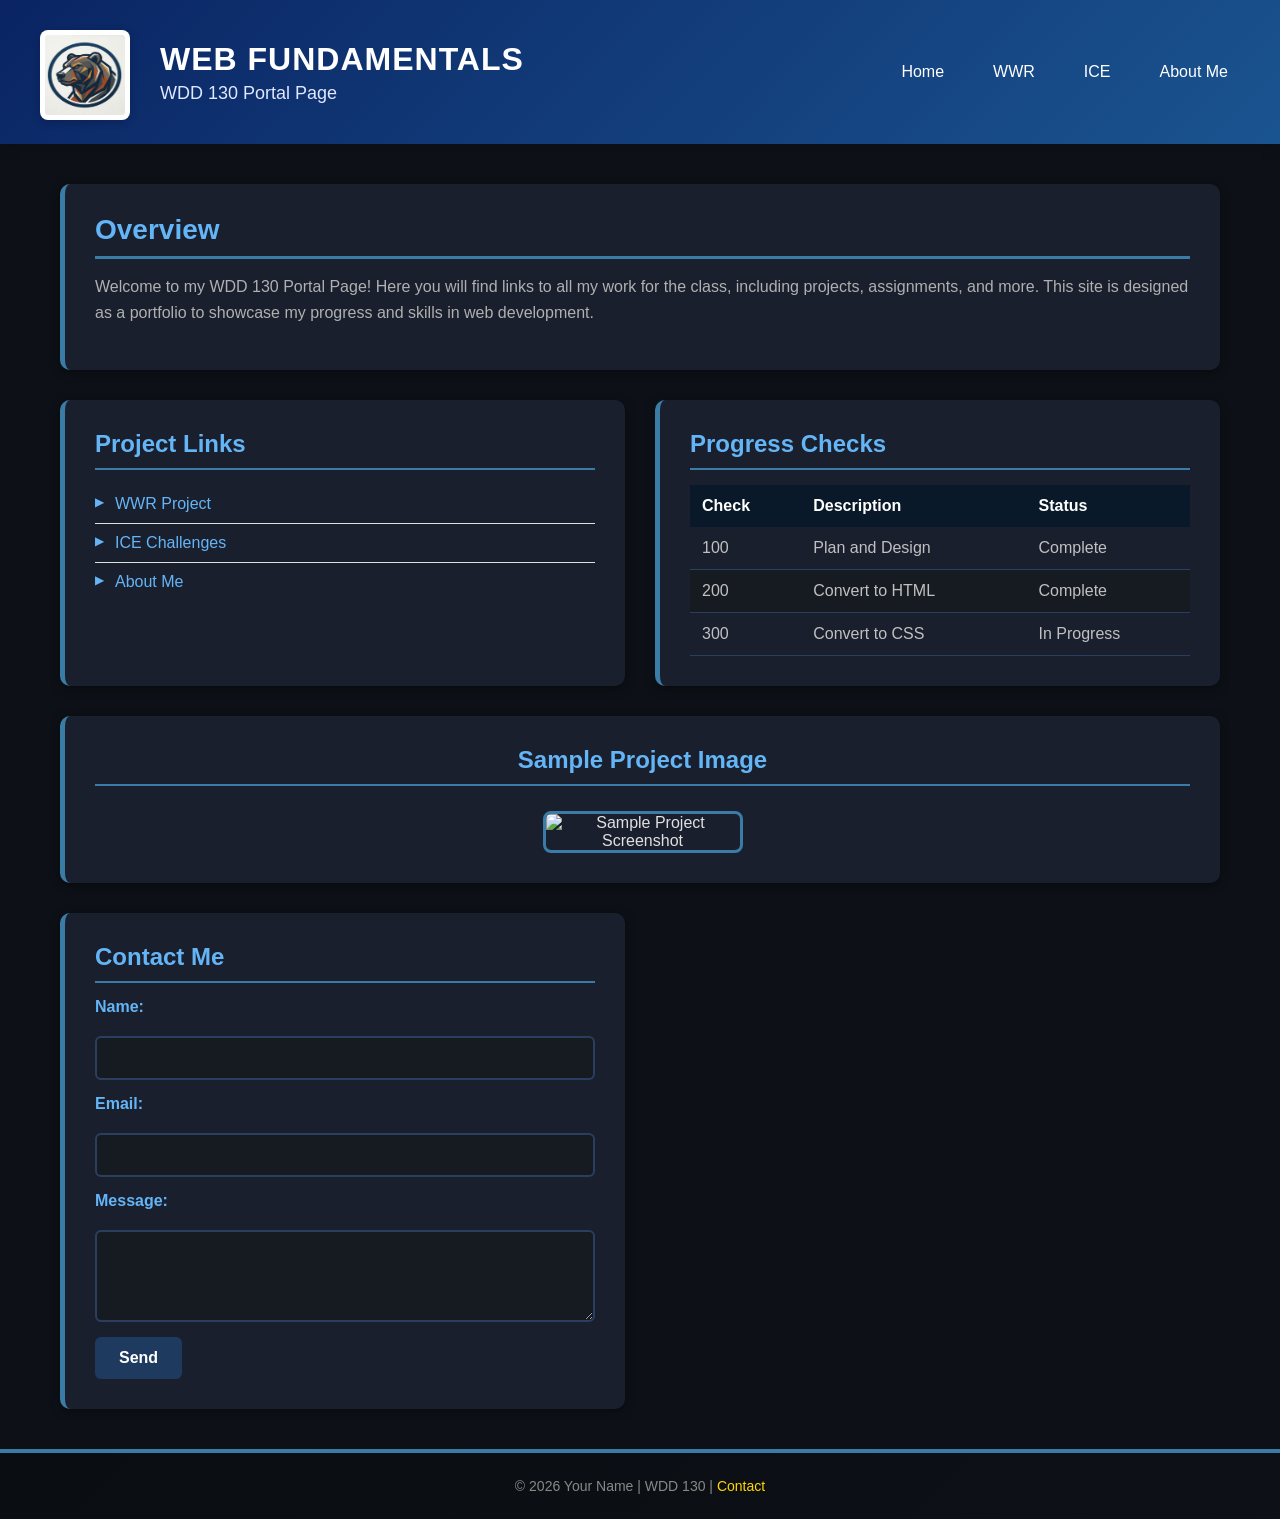
==== index.html @ b295d885 "new" ====
<!DOCTYPE html>
<html lang="en">
<head>
    <meta charset="UTF-8">
    <meta name="viewport" content="width=device-width, initial-scale=1.0">
    <title>WDD 130 Portal Page</title>
    <link rel="stylesheet" href="styles/style.css">
</head>
<body>
    <header>
        <a href="index.html" id="logo_link">
            <img class="logo" src="images/Bear.png" alt="Project website Logo">
        </a>
        <div class="site-title">
            <h1>WEB FUNDAMENTALS</h1>
            <h2>WDD 130 Portal Page</h2>
        </div>
        <nav>
            <ul>
                <li><a href="index.html">Home</a></li>
                <li><a href="wwr/index.html">WWR</a></li>
                <li><a href="ice.html">ICE</a></li>
                <li><a href="about.html">About Me</a></li>
            </ul>
        </nav>
    </header>
    <main>
        <section class="overview">
            <h2>Overview</h2>
            <p>Welcome to my WDD 130 Portal Page! Here you will find links to all my work for the class, including projects, assignments, and more. This site is designed as a portfolio to showcase my progress and skills in web development.</p>
        </section>
        <section class="project-list">
            <h3>Project Links</h3>
            <ul>
                <li><a href="wwr/index.html">WWR Project</a></li>
                <li><a href="ice.html">ICE Challenges</a></li>
                <li><a href="about.html">About Me</a></li>
            </ul>
        </section>
        <section class="sample-table">
            <h3>Progress Checks</h3>
            <table>
                <thead>
                    <tr>
                        <th>Check</th>
                        <th>Description</th>
                        <th>Status</th>
                    </tr>
                </thead>
                <tbody>
                    <tr>
                        <td>100</td>
                        <td>Plan and Design</td>
                        <td>Complete</td>
                    </tr>
                    <tr>
                        <td>200</td>
                        <td>Convert to HTML</td>
                        <td>Complete</td>
                    </tr>
                    <tr>
                        <td>300</td>
                        <td>Convert to CSS</td>
                        <td>In Progress</td>
                    </tr>
                </tbody>
            </table>
        </section>
        <section class="sample-image">
            <h3>Sample Project Image</h3>
            <img src="images/img.png" alt="Sample Project Screenshot" style="max-width:200px;">
        </section>
        <section class="contact-form">
            <h3>Contact Me</h3>
            <form action="#" method="post">
                <label for="name">Name:</label>
                <input type="text" id="name" name="name" required>
                <label for="email">Email:</label>
                <input type="email" id="email" name="email" required>
                <label for="message">Message:</label>
                <textarea id="message" name="message" rows="4" required></textarea>
                <button type="submit">Send</button>
            </form>
        </section>
    </main>
    <footer>
        <p>&copy; 2026 Your Name | WDD 130 | <a href="mailto:your.email@example.com">Contact</a></p>
    </footer>
</body>
</html>
---- styles/style.css ----
@import url('https://fonts.googleapis.com/css2?family=Anta&family=Carter+One&display=swap');
* {
    margin: 0;
    padding: 0;
    box-sizing: border-box;
}
body {
    font-family: 'Segoe UI', Tahoma, Geneva, Verdana, sans-serif;
    background-color: #0d1117;
    color: #e0e0e0;
    display: flex;
    flex-direction: column;
    min-height: 100vh;
}
header {
    background: linear-gradient(135deg, #0a2463 0%, #1a5490 100%);
    color: white;
    padding: 20px 40px;
    display: grid;
    grid-template-columns: 100px 1fr auto;
    gap: 20px;
    align-items: center;
    box-shadow: 0 4px 12px rgba(0, 0, 0, 0.15);
}

.logo {
    width: 90px;
    height: 90px;
    border-radius: 8px;
    background: white;
    padding: 5px;
    box-shadow: 0 2px 8px rgba(0, 0, 0, 0.2);
}

#logo_link {
    text-decoration: none;
}

.site-title h1 {
    font-size: 32px;
    font-weight: 700;
    margin-bottom: 5px;
    letter-spacing: 1px;
}

.site-title h2 {
    font-size: 18px;
    font-weight: 300;
    color: #e0e7ff;
}

nav ul {
    list-style: none;
    display: flex;
    gap: 25px;
}

nav a {
    color: white;
    text-decoration: none;
    font-size: 16px;
    font-weight: 500;
    padding: 8px 12px;
    border-radius: 4px;
    transition: all 0.3s ease;
}
nav a:hover {
    background-color: rgba(255, 255, 255, 0.15);
    color: #ffd700;
}
main {
    flex: 1;
    max-width: 1200px;
    width: 100%;
    margin: 0 auto;
    padding: 40px 20px;
    display: grid;
    grid-template-columns: 1fr 1fr;
    gap: 30px;
}

main section {
    background: #1a1f2e;
    padding: 30px;
    border-radius: 10px;
    box-shadow: 0 2px 10px rgba(0, 0, 0, 0.5);
    border-left: 5px solid #3a7ca5;
    transition: transform 0.3s ease, box-shadow 0.3s ease;
}

main section:hover {
    transform: translateY(-5px);
    box-shadow: 0 6px 20px rgba(58, 124, 165, 0.3);
}

main h2 {
    color: #64b5f6;
    font-size: 28px;
    margin-bottom: 15px;
    border-bottom: 3px solid #3a7ca5;
    padding-bottom: 10px;
}

main h3 {
    color: #64b5f6;
    font-size: 24px;
    margin-bottom: 15px;
    border-bottom: 2px solid #3a7ca5;
    padding-bottom: 10px;
}

main p {
    color: #b0b0b0;
    line-height: 1.6;
    margin-bottom: 15px;
}
main ul {
    list-style: none;
    padding-left: 0;
}
main ul li {
    padding: 10px 0;
    padding-left: 20px;
    position: relative;
    border-bottom: 1px solid #e0e0e0;
}
#ice-list {
    list-style: none;
    padding: 0;
    margin: 0;
    color: #e0e0e0;
}

#ice-list li {
    margin: 10px 0;
}

#ice-list li a {
    display: inline-block;
    padding: 10px 16px;
    background-color: #1e3a5f;
    color: white;
    border-radius: 6px;
    text-decoration: none;
    border: 2px solid #3a7ca5;
    transition: all 0.25s ease;
}

#ice-list li a:hover {
    background-color: #3a7ca5;
    transform: translateY(-2px);
    box-shadow: 0 4px 12px rgba(58,124,165,0.35);
}
/* descriptions for ICE items */
#ice-list li { display: flex; flex-direction: column; gap: 8px; }
.ice-desc { margin: 0; color: #b0b0b0; font-size: 0.95rem; max-width: 680px; line-height: 1.4; }
#ice-list details summary { cursor: pointer; list-style: none; }
#ice-list details summary::-webkit-details-marker { display: none; }
main ul li:last-child {
    border-bottom: none;
}
main ul li:before {
    content: "▶";
    position: absolute;
    left: 0;
    color: #64b5f6;
    font-size: 12px;
}
main a {
    color: #64b5f6;
    text-decoration: none;
    font-weight: 500;
    transition: color 0.3s ease;
}
main a:hover {
    color: #90caf9;
    text-decoration: underline;
}
table {
    width: 100%;
    border-collapse: collapse;
    margin-top: 10px;
}

thead {
    background-color: #0a1929;
    color: white;
}

th {
    padding: 12px;
    text-align: left;
    font-weight: 600;
}

td {
    padding: 12px;
    border-bottom: 1px solid #2a3f5f;
    color: #c0c0c0;
}

tbody tr:nth-child(even) {
    background-color: #161b22;
}

tbody tr:hover {
    background-color: #1a2a3a;
}
form {
    display: flex;
    flex-direction: column;
    gap: 15px;
    margin-top: 15px;
}
label {
    color: #64b5f6;
    font-weight: 600;
    margin-bottom: 5px;
}
input[type="text"],
input[type="email"],
textarea {
    padding: 12px;
    border: 2px solid #2a3f5f;
    border-radius: 6px;
    font-family: inherit;
    font-size: 14px;
    transition: border-color 0.3s ease;
    background-color: #161b22;
    color: #e0e0e0;
}

input[type="text"]:focus,
input[type="email"]:focus,
textarea:focus {
    outline: none;
    border-color: #64b5f6;
    box-shadow: 0 0 0 3px rgba(100, 181, 246, 0.2);
}

button {
    padding: 12px 24px;
    background-color: #1e3a5f;
    color: white;
    border: none;
    border-radius: 6px;
    font-size: 16px;
    font-weight: 600;
    cursor: pointer;
    transition: all 0.3s ease;
    align-self: flex-start;
}

button:hover {
    background-color: #3a7ca5;
    box-shadow: 0 4px 12px rgba(58, 124, 165, 0.4);
    transform: translateY(-2px);
}

button:active {
    transform: translateY(0);
}
img {
    max-width: 100%;
    height: auto;
    border-radius: 8px;
    margin-top: 10px;
}

.sample-image {
    grid-column: 1 / -1;
    text-align: center;
}

.sample-image img {
    max-width: 300px;
    border: 3px solid #3a7ca5;
}
.overview {
    grid-column: 1 / -1;
}
footer {
    background: linear-gradient(135deg, #0a0d12 0%, #0d1117 100%);
    color: #888;
    text-align: center;
    padding: 25px 40px;
    margin-top: auto;
    border-top: 4px solid #3a7ca5;
}

footer p {
    margin: 0;
    font-size: 14px;
}

footer a {
    color: #ffd700;
    text-decoration: none;
    transition: color 0.3s ease;
}

footer a:hover {
    color: white;
    text-decoration: underline;
}
@media (max-width: 768px) {
    header {
        grid-template-columns: 1fr;
        gap: 15px;
        padding: 15px 20px;
    }

    nav ul {
        gap: 15px;
        flex-wrap: wrap;
    }

    main {
        grid-template-columns: 1fr;
        padding: 20px 15px;
        gap: 20px;
    }

    main section {
        padding: 20px;
    }

    .site-title h1 {
        font-size: 24px;
    }

    .site-title h2 {
        font-size: 14px;
    }
}
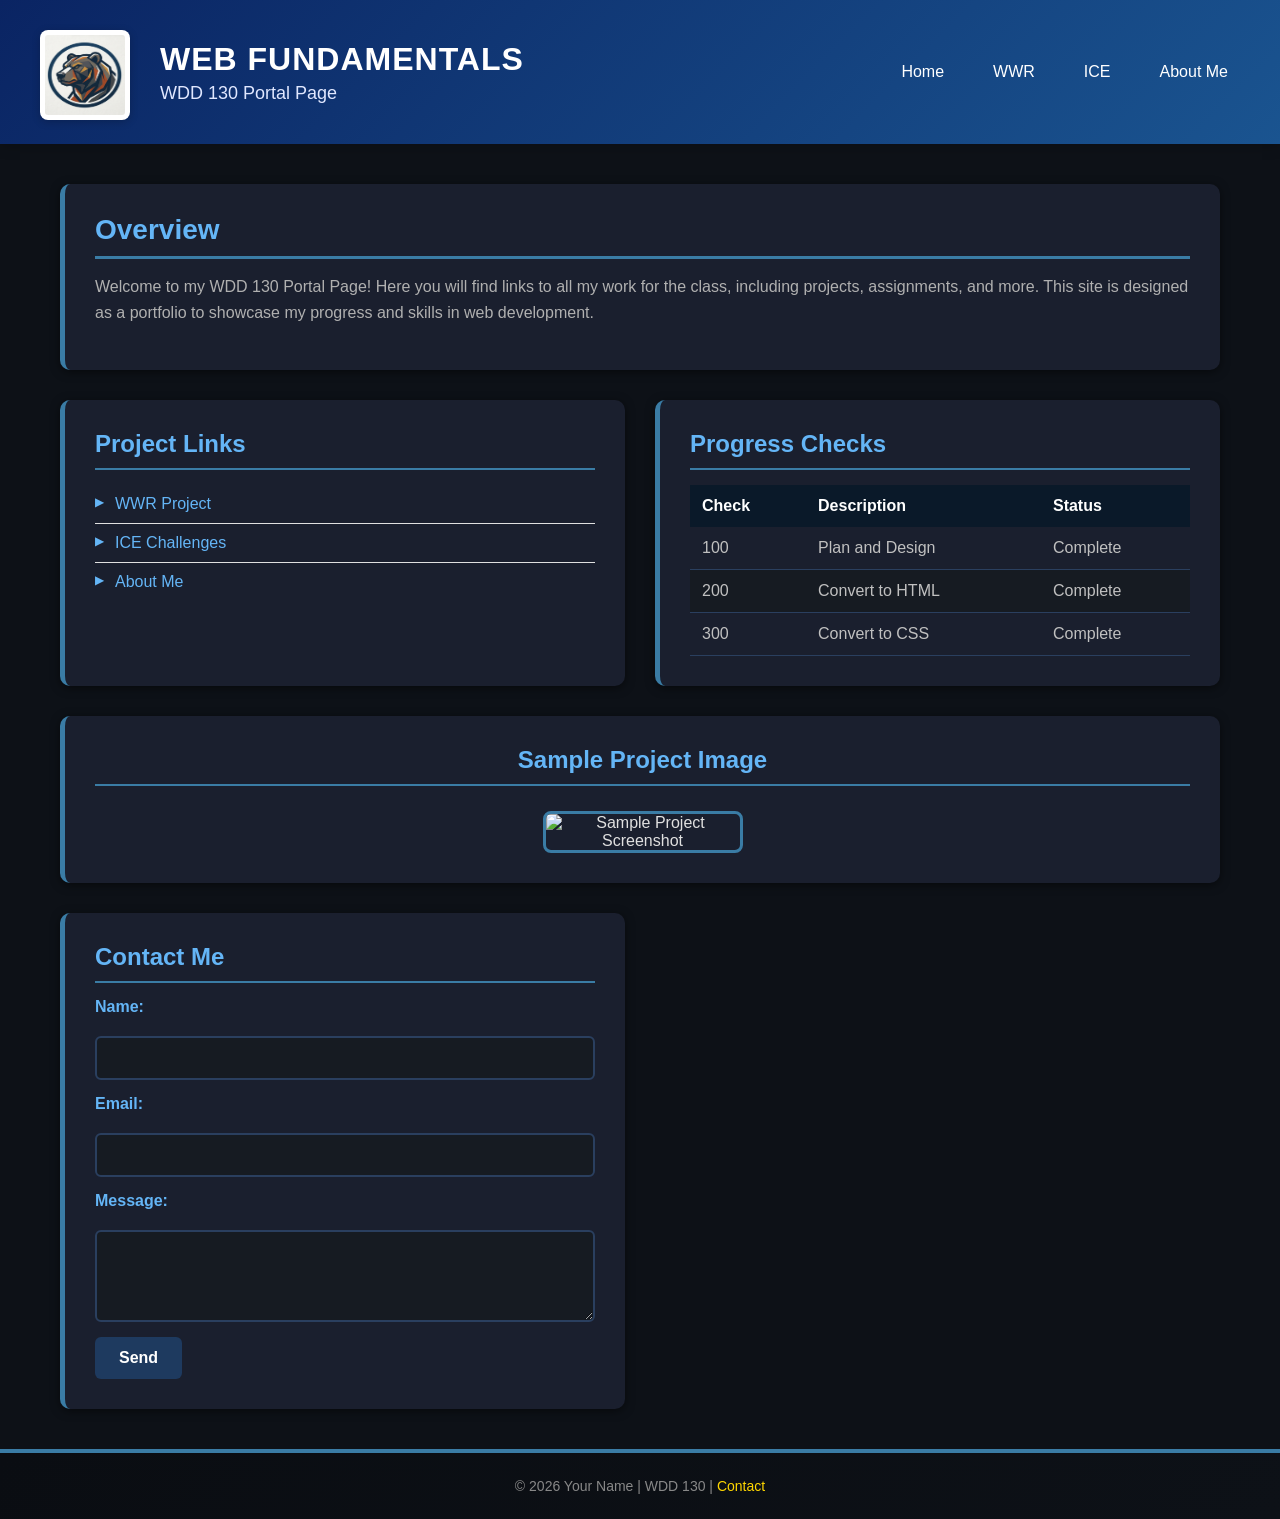
==== commit c057920c: "completed" ====
--- a/index.html
+++ b/index.html
@@ -61,7 +61,7 @@
                     <tr>
                         <td>300</td>
                         <td>Convert to CSS</td>
-                        <td>In Progress</td>
+                        <td>Complete</td>
                     </tr>
                 </tbody>
             </table>
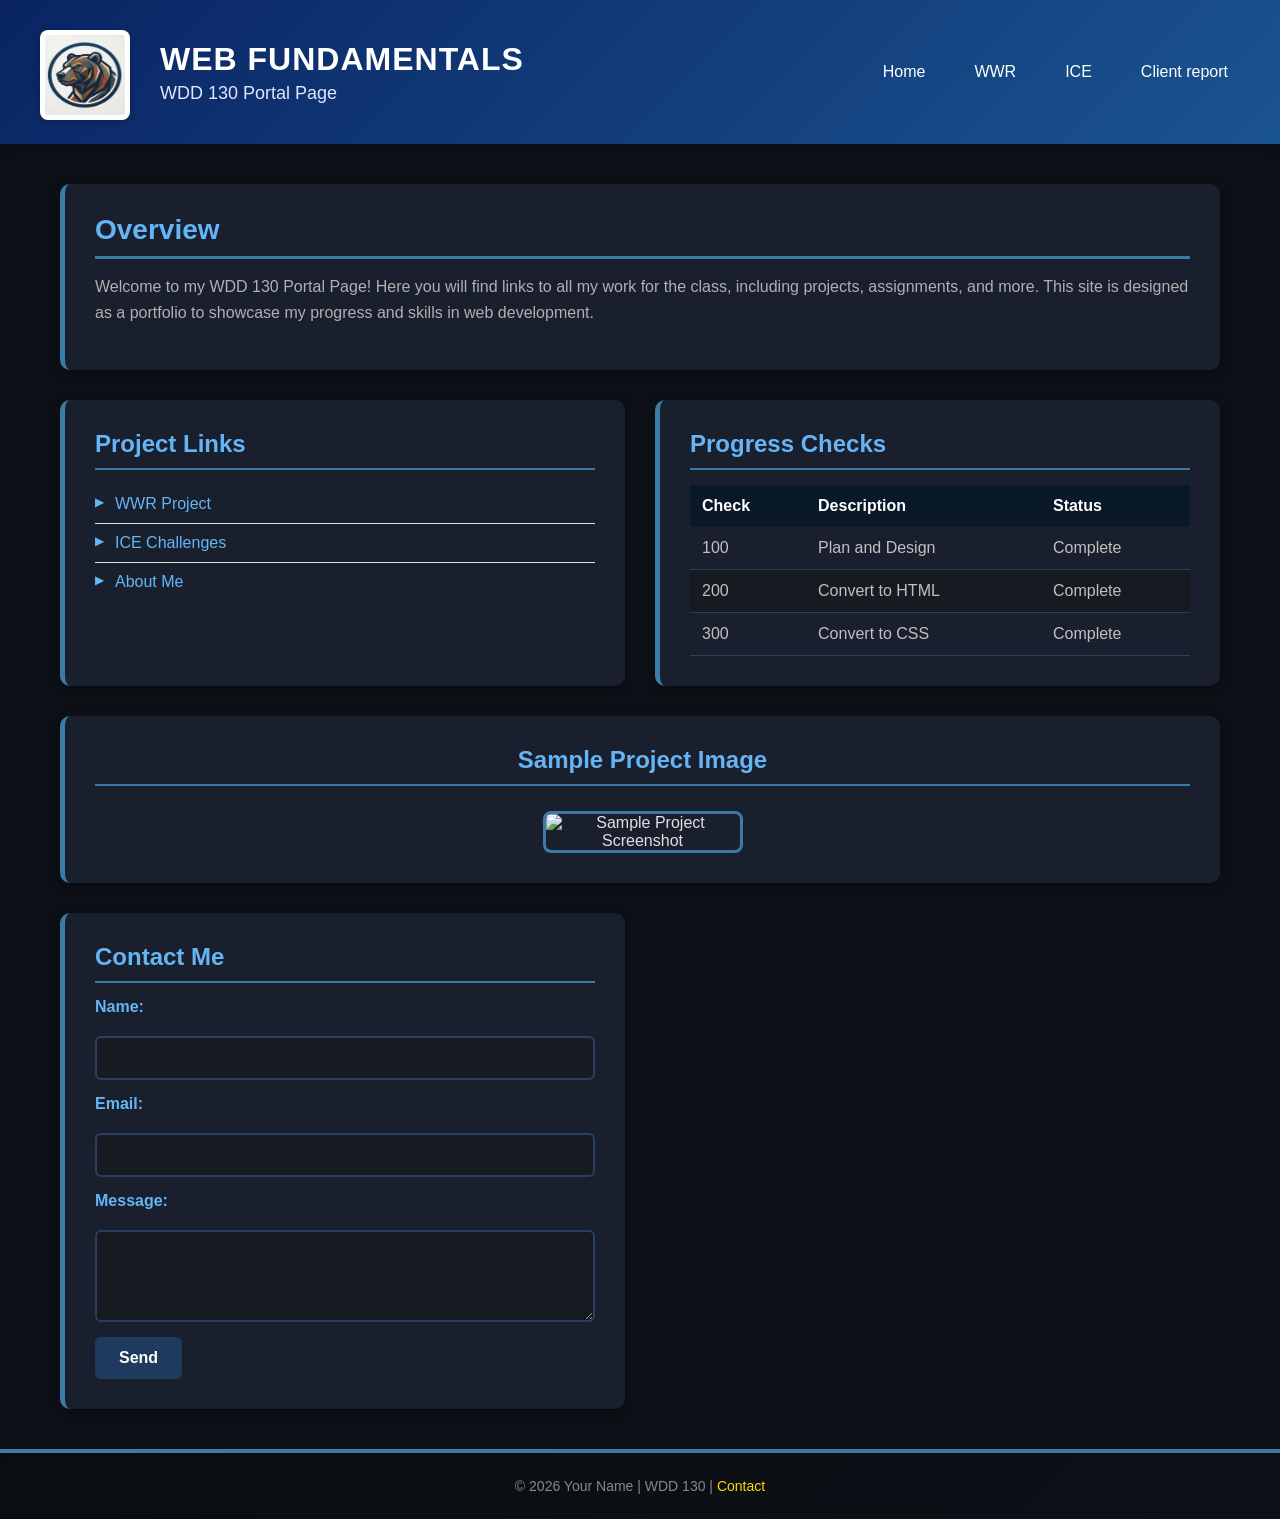
==== commit 355d9a2b: "done" ====
--- a/index.html
+++ b/index.html
@@ -20,7 +20,7 @@
                 <li><a href="index.html">Home</a></li>
                 <li><a href="wwr/index.html">WWR</a></li>
                 <li><a href="ice.html">ICE</a></li>
-                <li><a href="about.html">About Me</a></li>
+                <li><a href="client_report.html">Client report</a></li>
             </ul>
         </nav>
     </header>
--- a/styles/style.css
+++ b/styles/style.css
@@ -176,6 +176,7 @@
     color: #90caf9;
     text-decoration: underline;
 }
+
 table {
     width: 100%;
     border-collapse: collapse;
